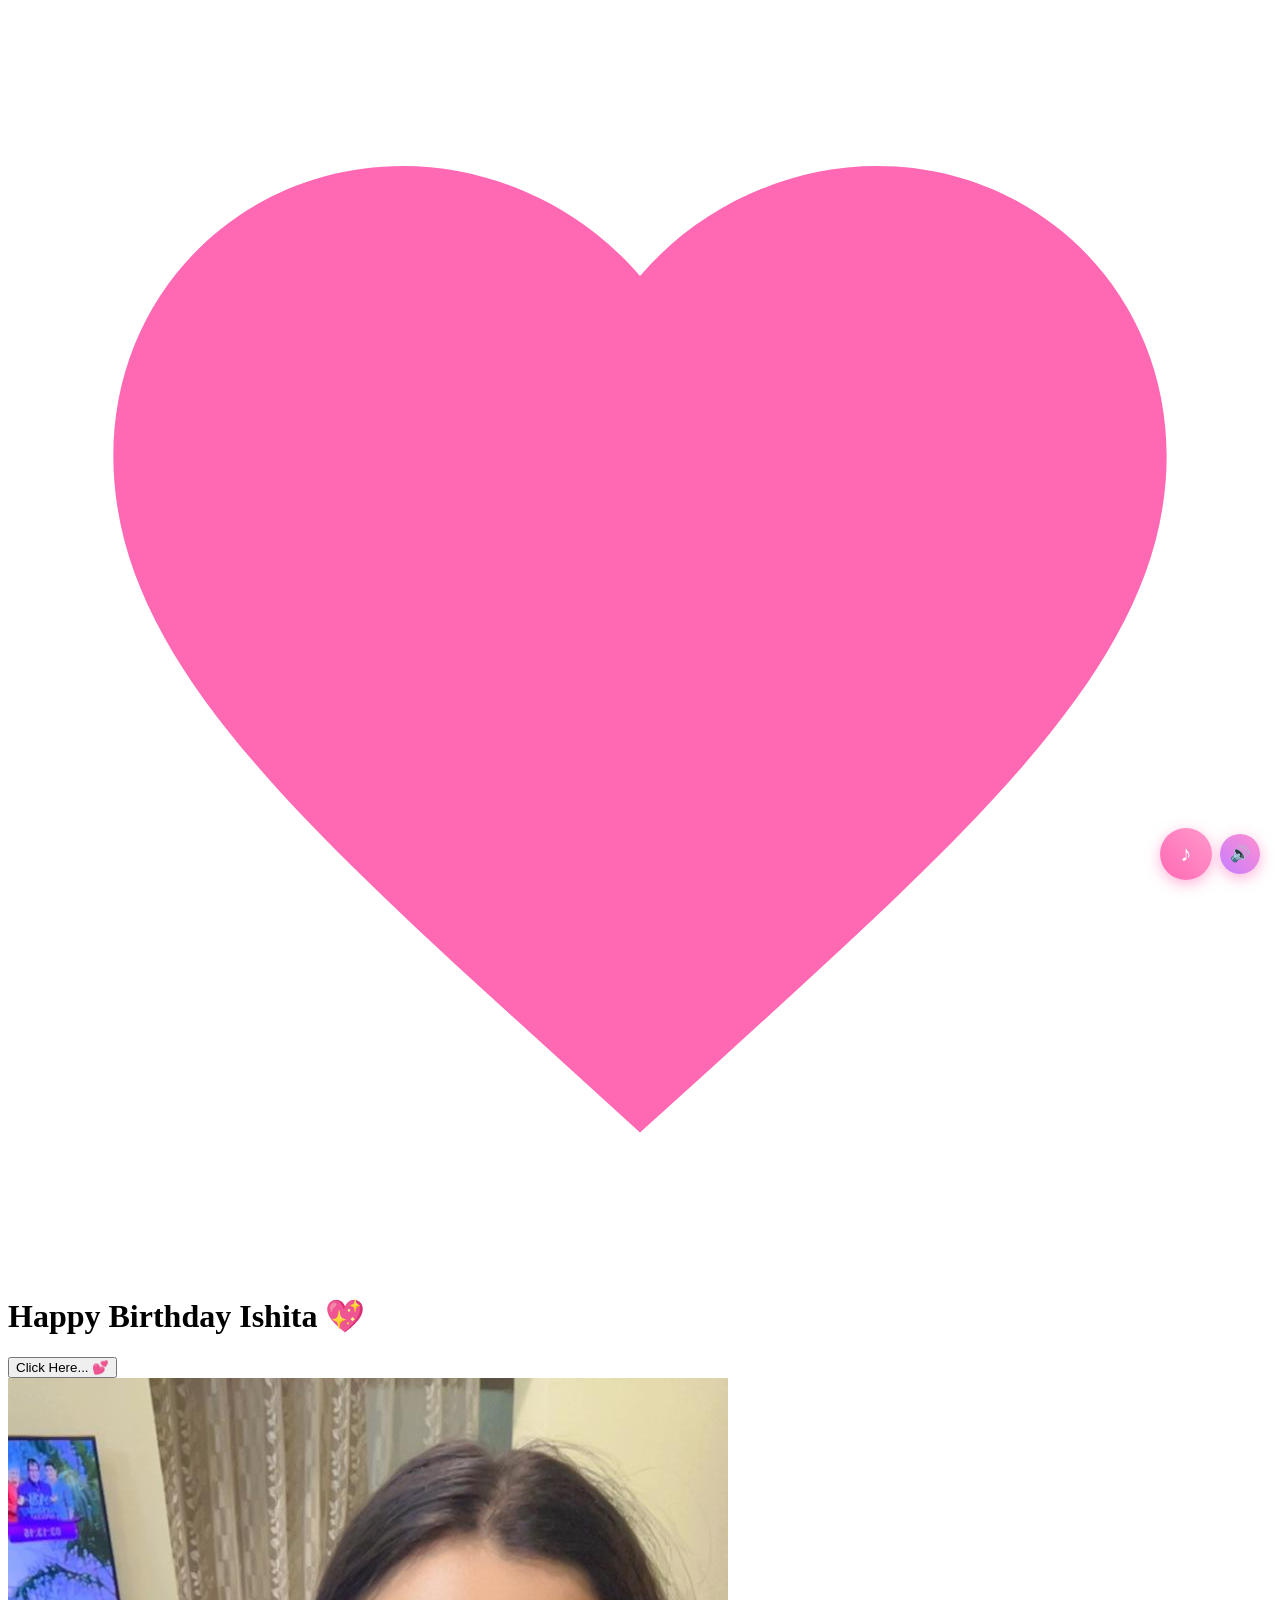
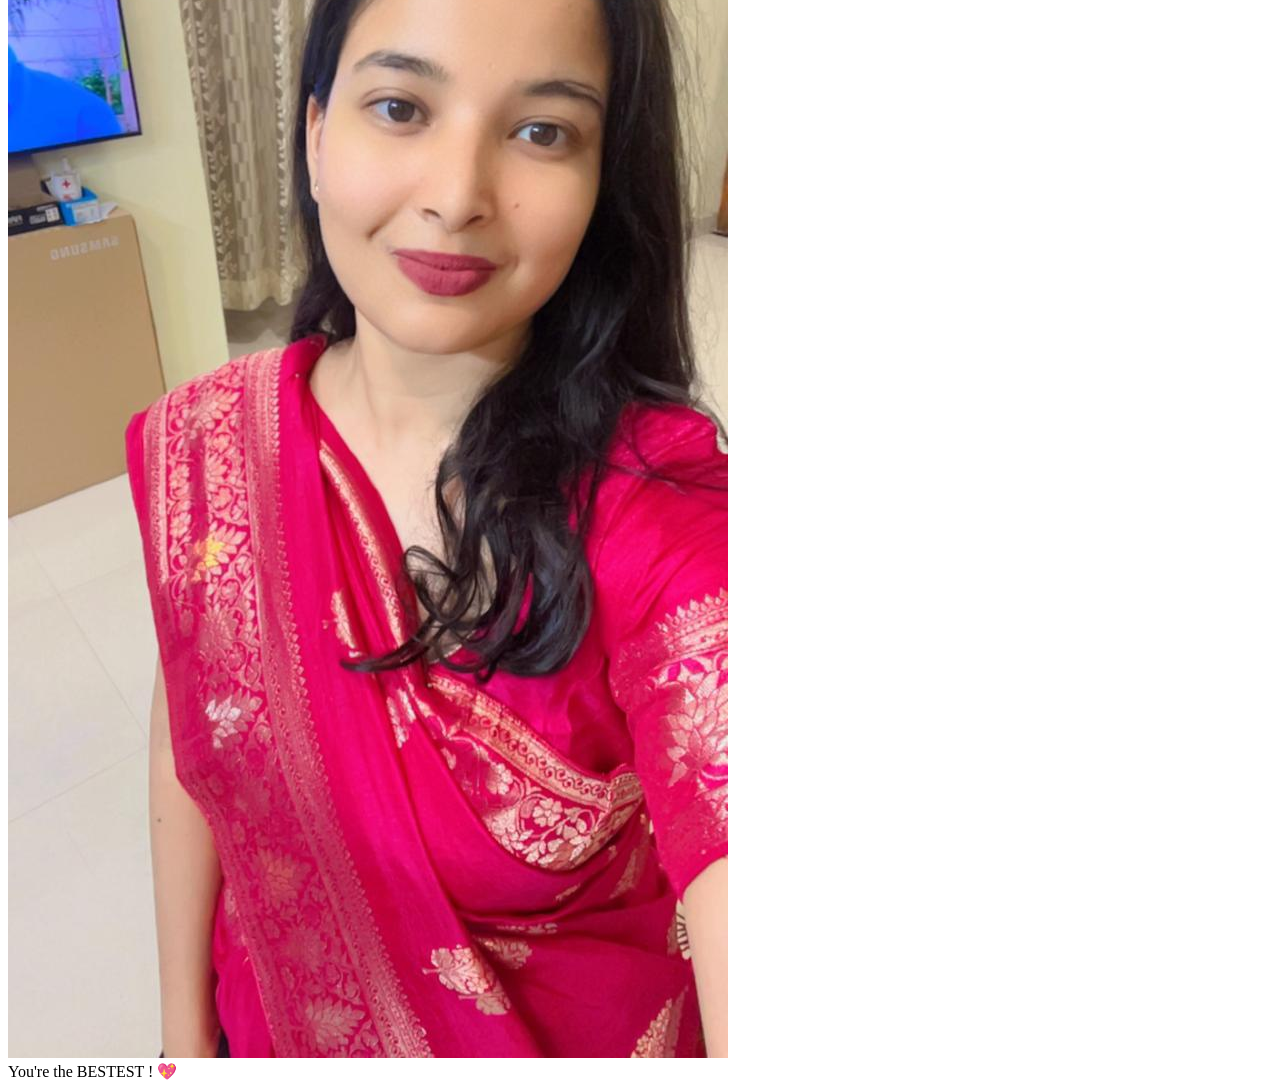
==== cause.html @ 07f617ad "Personalize site for Ishita: new photos, captions, background music" ====
<!DOCTYPE html>
<html lang="en">
<head>
    <meta charset="UTF-8">
    <meta name="viewport" content="width=device-width, initial-scale=1.0">
    <title>Why You're My Best Friend! 💖</title>
    <script src="https://cdnjs.cloudflare.com/ajax/libs/gsap/3.12.2/gsap.min.js"></script>
    <link rel="stylesheet" href="./cause.css">
    <style>
       
    </style>
</head>
<body>
    <div class="custom-cursor">
        <svg viewBox="0 0 24 24">
            <path fill="#ff69b4" d="M12 21.35l-1.45-1.32C5.4 15.36 2 12.28 2 8.5 2 5.42 4.42 3 7.5 3c1.74 0 3.41.81 4.5 2.09C13.09 3.81 14.76 3 16.5 3 19.58 3 22 5.42 22 8.5c0 3.78-3.4 6.86-8.55 11.54L12 21.35z"/>
        </svg>
    </div>

    <div class="container">
        <h1>Happy Birthday Ishita 💖</h1>
        
        <div id="reasons-container"></div>
        
        <button class="shuffle-button">Click Here... 💕</button>
        <div class="reason-counter"></div>

        <div class="ending-section">
            <div class="teddy-hug">
                <img src="./d1.jpg" alt="Ishita and me">
            </div>
            <div class="ending-text">You're the BESTEST ! 💖</div>
        </div>
    </div>

    <script src="cause.js">

    </script>
    <script src="music.js" defer></script>
</body>
</html>
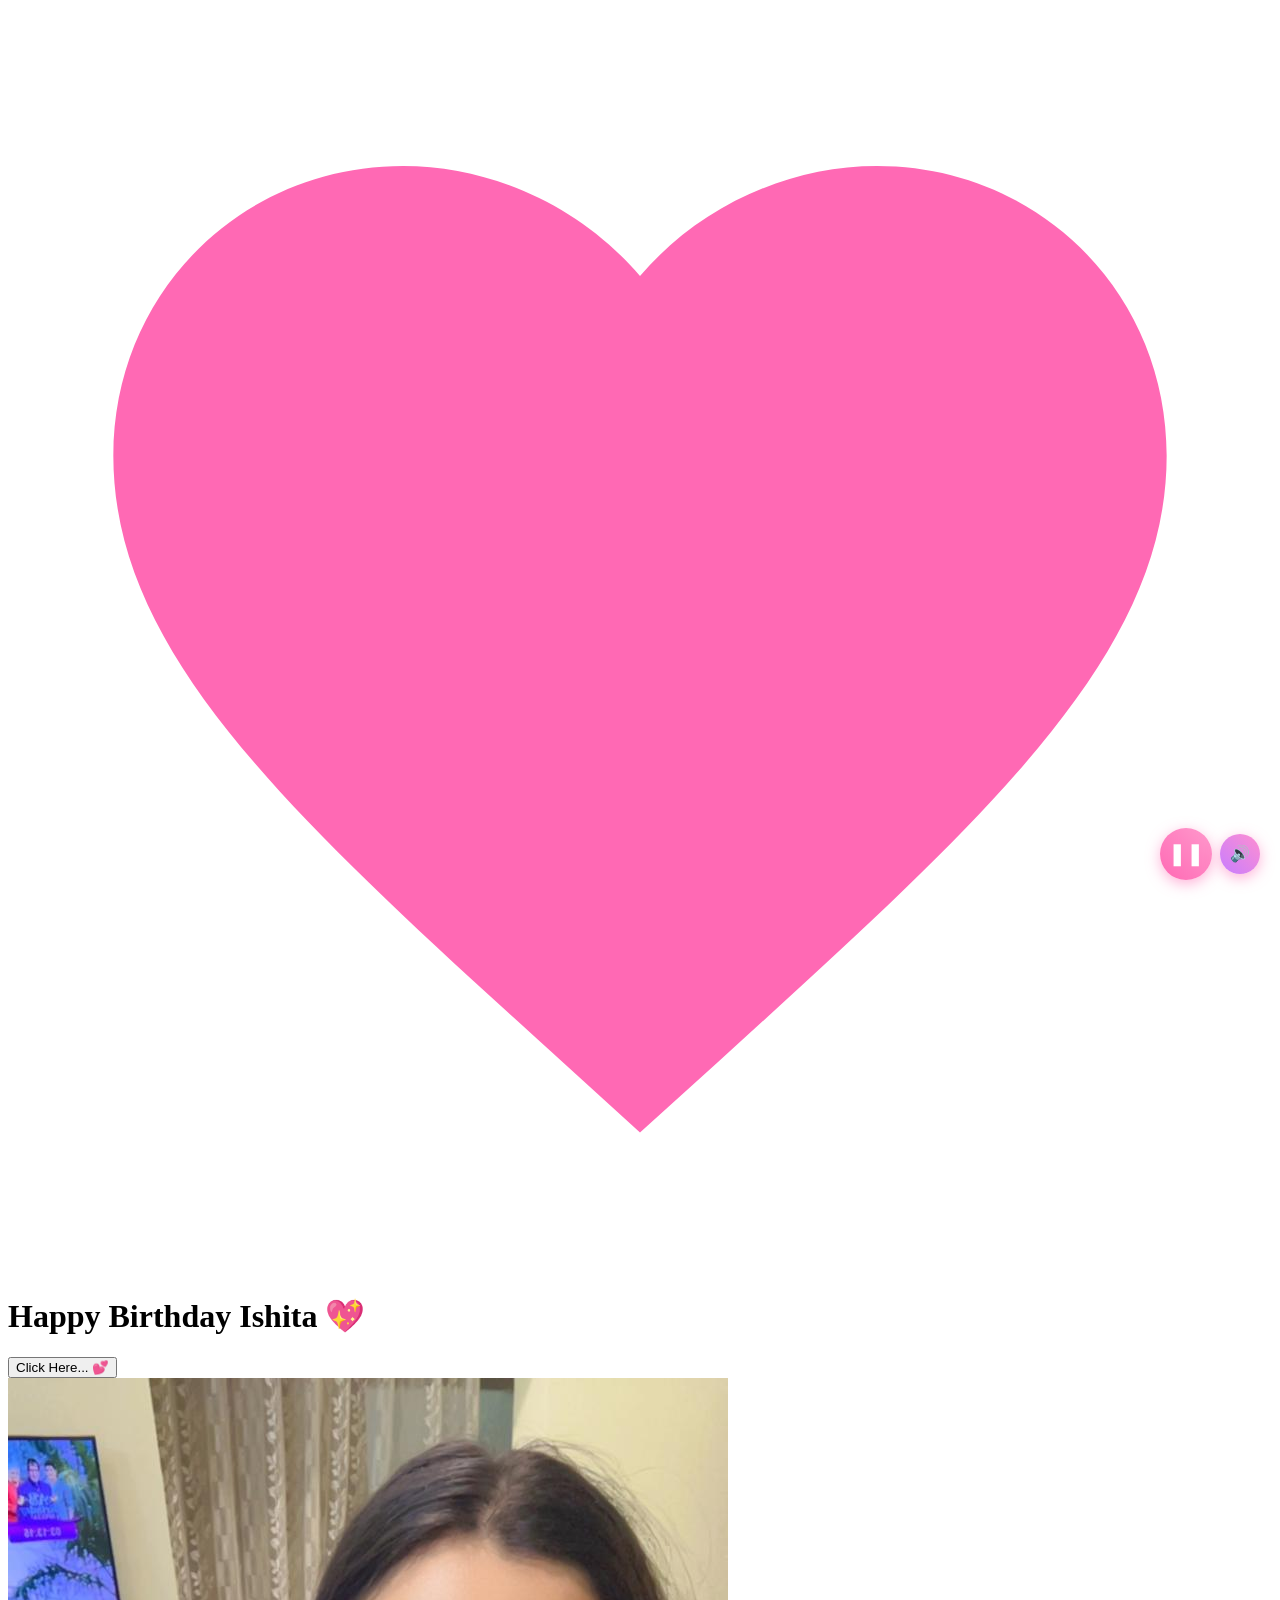
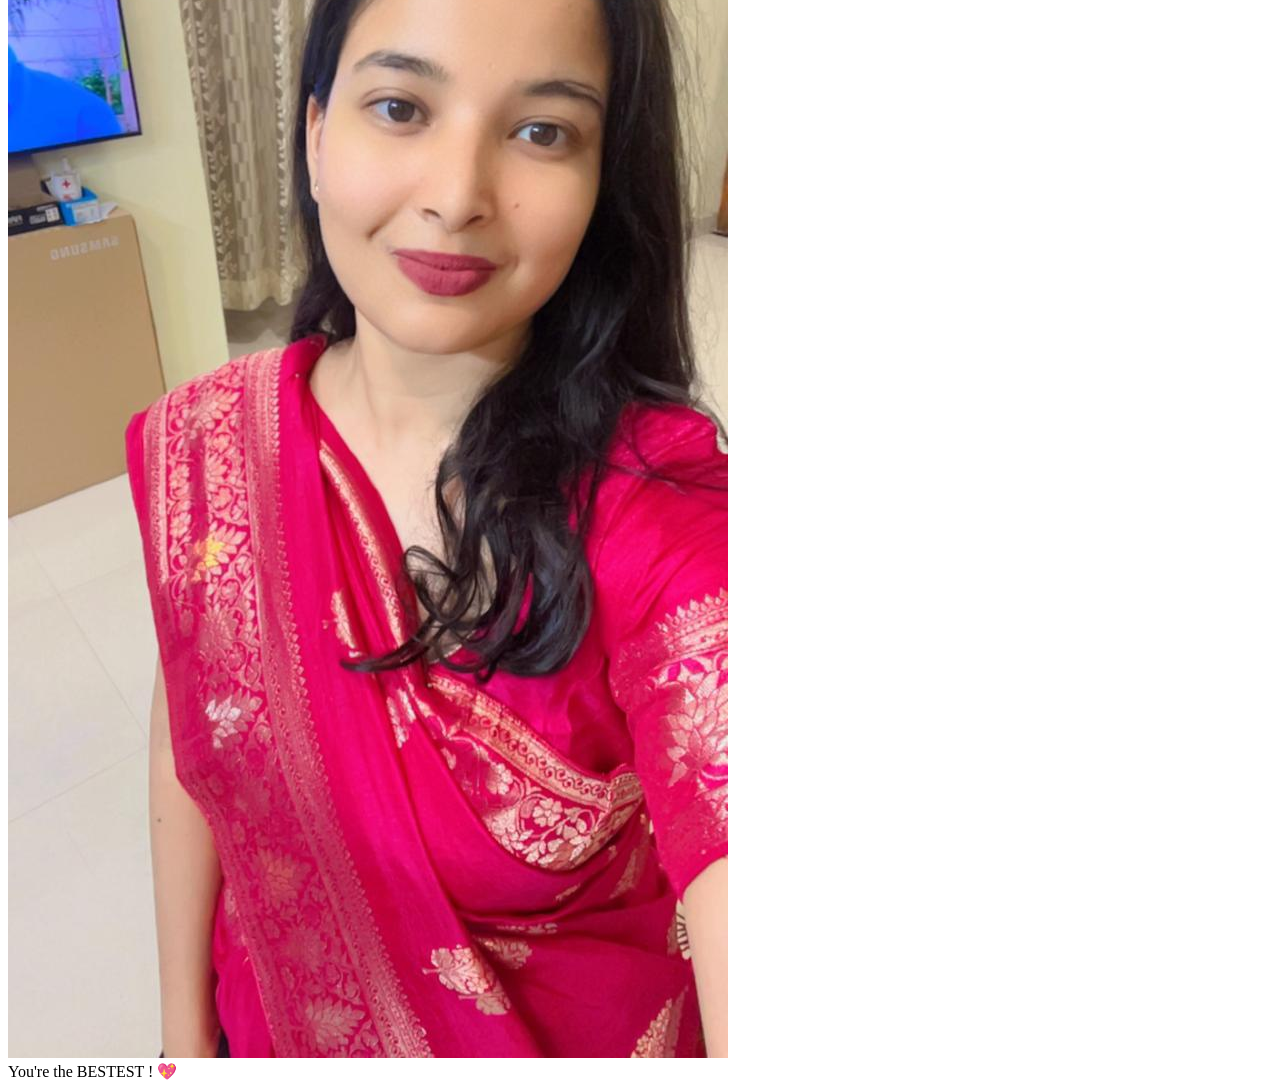
==== commit f317954a: "Add cute/creative touches: confetti, cake+balloons, heart trail, and a tap-to-open gift box revealin" ====
--- a/cause.html
+++ b/cause.html
@@ -37,5 +37,6 @@
 
     </script>
     <script src="music.js" defer></script>
+    <script src="cute.js" defer></script>
 </body>
 </html>
